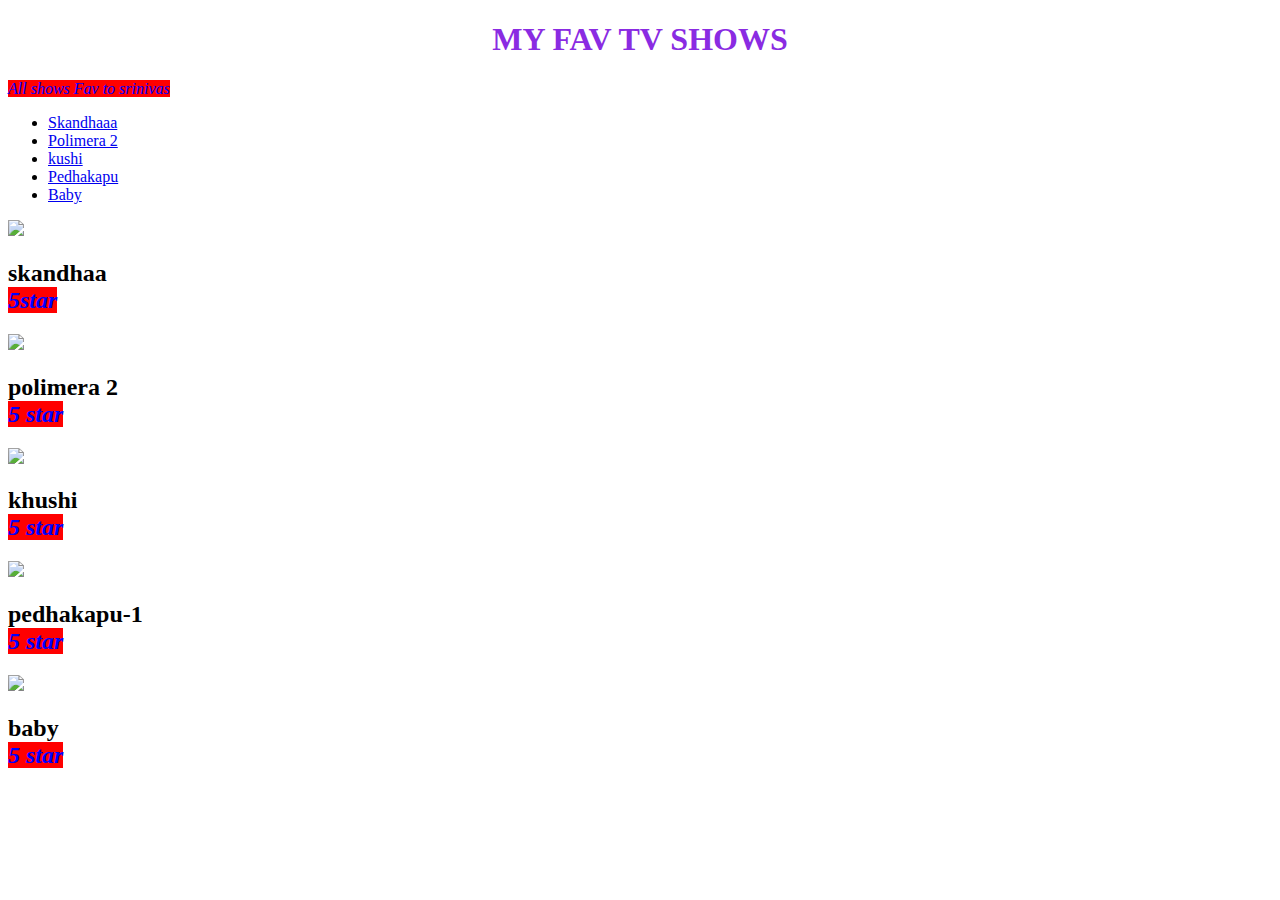
==== index.html @ a7115ba1 "Update and rename sri.tv shows.html to index.html" ====
<!DOCTYPE html>
<html lang="en">
<head>
    <meta charset="UTF-8">
    <meta name="viewport" content="width=device-width, initial-scale=1.0">
    <title>Fav TV Shows</title>
    <link rel="stylesheet" href="shows.css">
</head>
<body>
    <h1 align="center">MY FAV TV SHOWS</h1>
    <em>All shows Fav to srinivas</em>
    <nav>
    <ul>
        <li><a href="C:\Users\Lenovo\Desktop\cynohub\project-1\scandha.html">Skandhaaa</a></li>
        <li><a href="C:\Users\Lenovo\Desktop\cynohub\project-1\plimera-2.html">Polimera 2</a></li>
        <li><a href="C:\Users\Lenovo\Desktop\cynohub\project-1\kushi.html">kushi</a></li>
        <li><a href="C:\Users\Lenovo\Desktop\cynohub\project-1\pedhakapu.html">Pedhakapu</a></li>
        <li><a href="C:\Users\Lenovo\Desktop\cynohub\project-1\baby.html">Baby</a></li>

    </ul>
    </nav>
    <main>
        <section>
            <img height="300px" src="C:\Users\Lenovo\Desktop\cynohub\images.jpeg"> 
            <h2>skandhaa <br> <em>5star</em></h2>

        </section>

        <section>
            <img height="300px" src="C:\Users\Lenovo\Desktop\cynohub\posters-7-1699480849461-w9bpn7naJEoYi7BxnJEarmk4VpI.webp">
            <h2>polimera 2 <br> <em>5 star</em></h2>

        </section>
        <section>
            <img height="300px" src="C:\Users\Lenovo\Desktop\cynohub\posters-7-1687397122482-w896mqGi91LrTp2pUsc8a9QAbyL.webp">
            <h2>khushi <br> <em>5 star</em></h2>


        </section>

        <section>
            <img height="300px" src="C:\Users\Lenovo\Desktop\cynohub\posters-1694681328-ktAzHRoehu3YC2g9MrfBLbrpT8j.webp">
            <h2>pedhakapu-1 <br><em>5 star</em></h2>
        </section>

        <section>
            <img height="250px" src="C:\Users\Lenovo\Desktop\cynohub\project-1\Baby_theatrical_poster.jpg">
            <h2>baby <br><em>5 star</em></h2>
        </section>
    </main>
    

</body>
</html>
---- shows.css ----
h1{
    color:blueviolet;
}
main.section.h2{
    color:red;
}
em{
    color:blue;
    background-color:red;
}
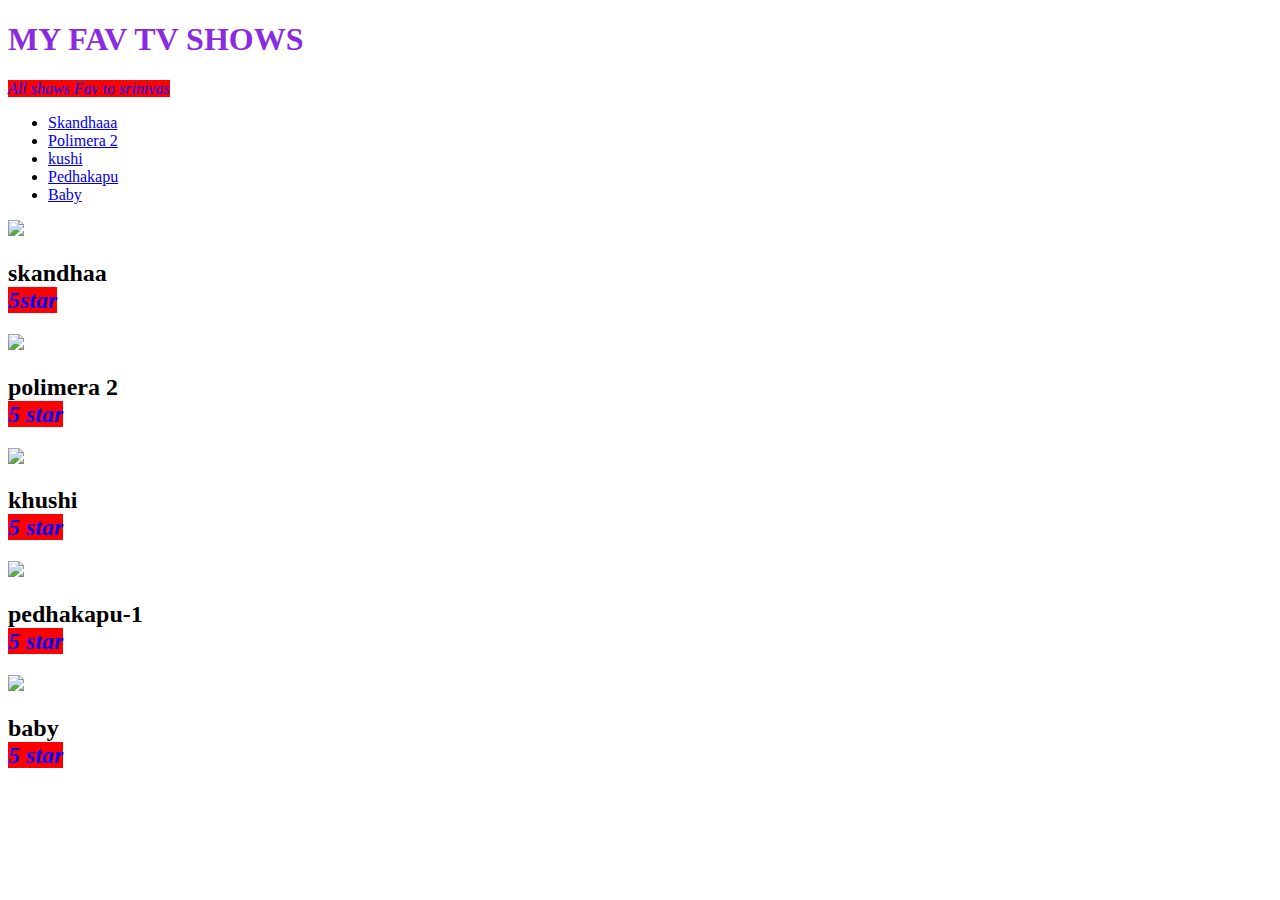
==== commit 4d7b0e04: "Update index.html" ====
--- a/index.html
+++ b/index.html
@@ -7,15 +7,15 @@
     <link rel="stylesheet" href="shows.css">
 </head>
 <body>
-    <h1 align="center">MY FAV TV SHOWS</h1>
+    <h1>MY FAV TV SHOWS</h1>
     <em>All shows Fav to srinivas</em>
     <nav>
     <ul>
-        <li><a href="C:\Users\Lenovo\Desktop\cynohub\project-1\scandha.html">Skandhaaa</a></li>
-        <li><a href="C:\Users\Lenovo\Desktop\cynohub\project-1\plimera-2.html">Polimera 2</a></li>
-        <li><a href="C:\Users\Lenovo\Desktop\cynohub\project-1\kushi.html">kushi</a></li>
-        <li><a href="C:\Users\Lenovo\Desktop\cynohub\project-1\pedhakapu.html">Pedhakapu</a></li>
-        <li><a href="C:\Users\Lenovo\Desktop\cynohub\project-1\baby.html">Baby</a></li>
+        <li><a href="./scandha.html">Skandhaaa</a></li>
+        <li><a href="./plimera-2.html">Polimera 2</a></li>
+        <li><a href="./kushi.html">kushi</a></li>
+        <li><a href="./pedhakapu.html">Pedhakapu</a></li>
+        <li><a href="./baby.html">Baby</a></li>
 
     </ul>
     </nav>
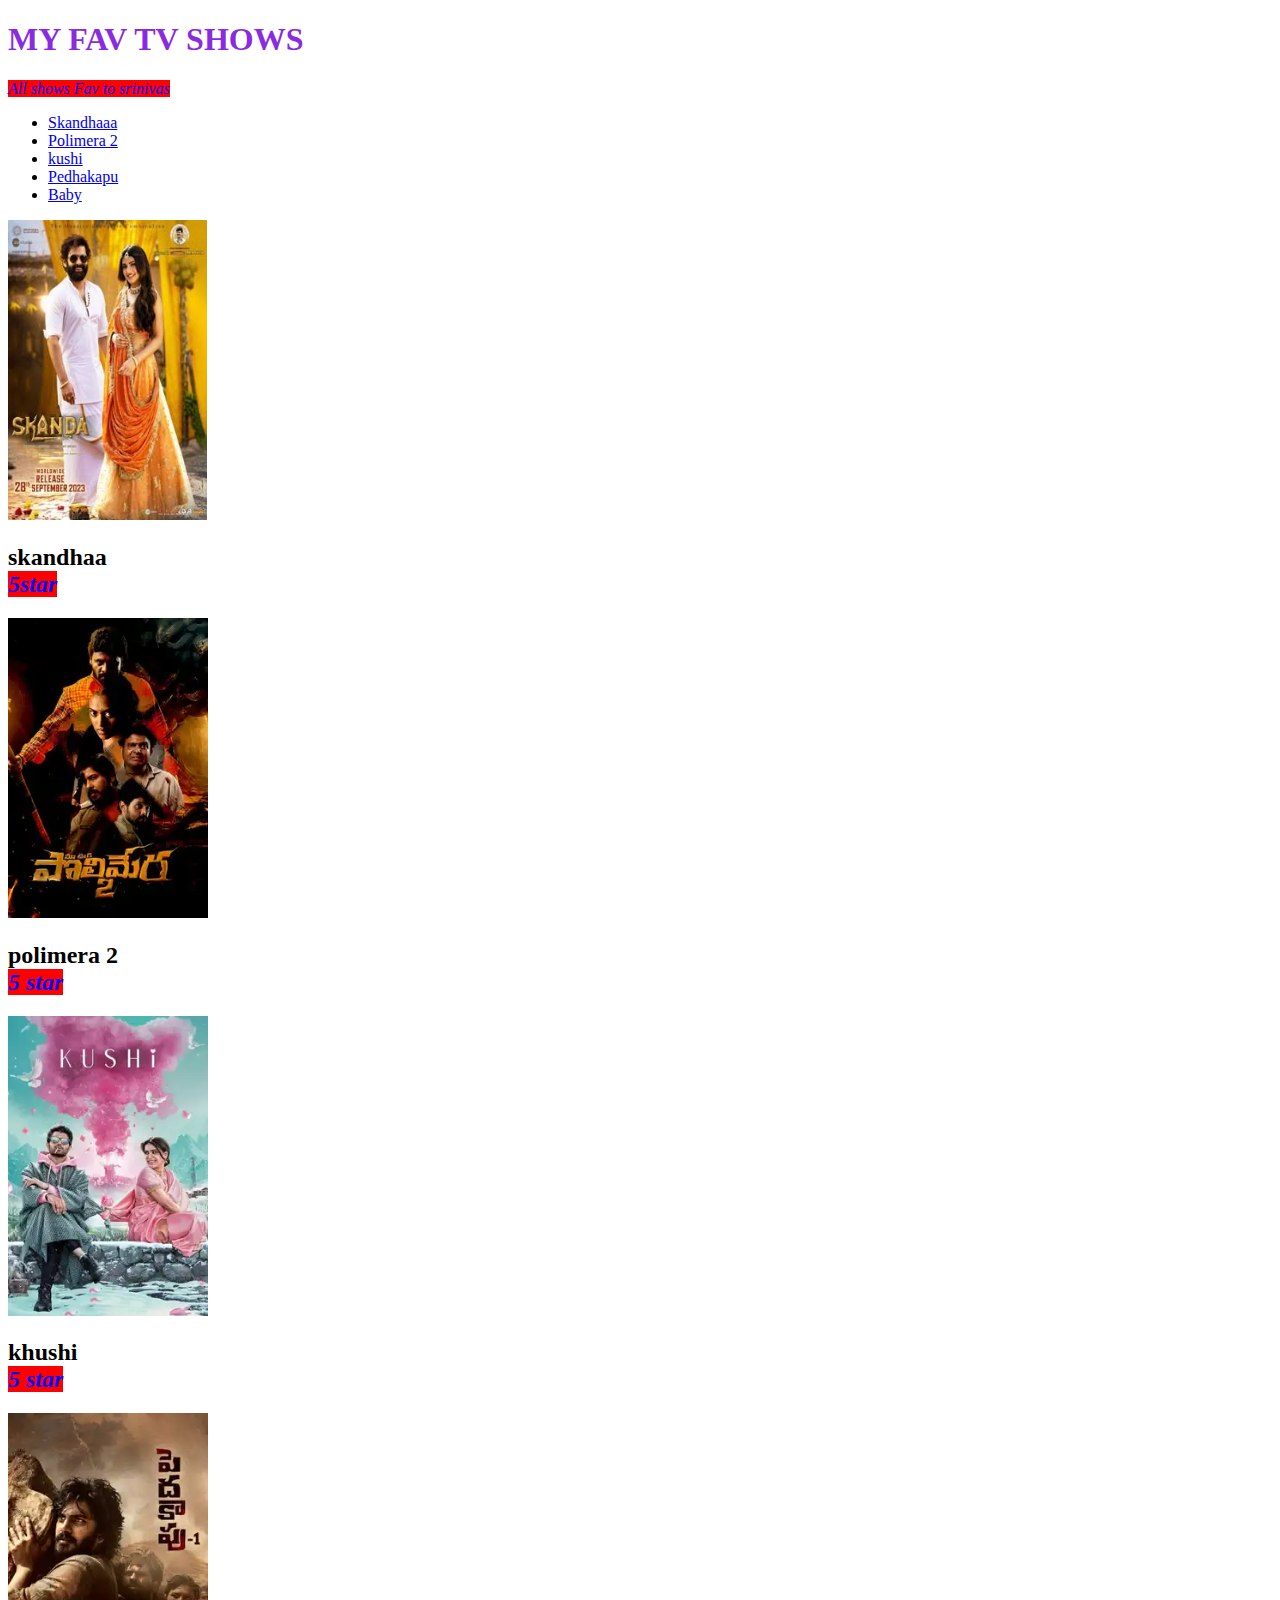
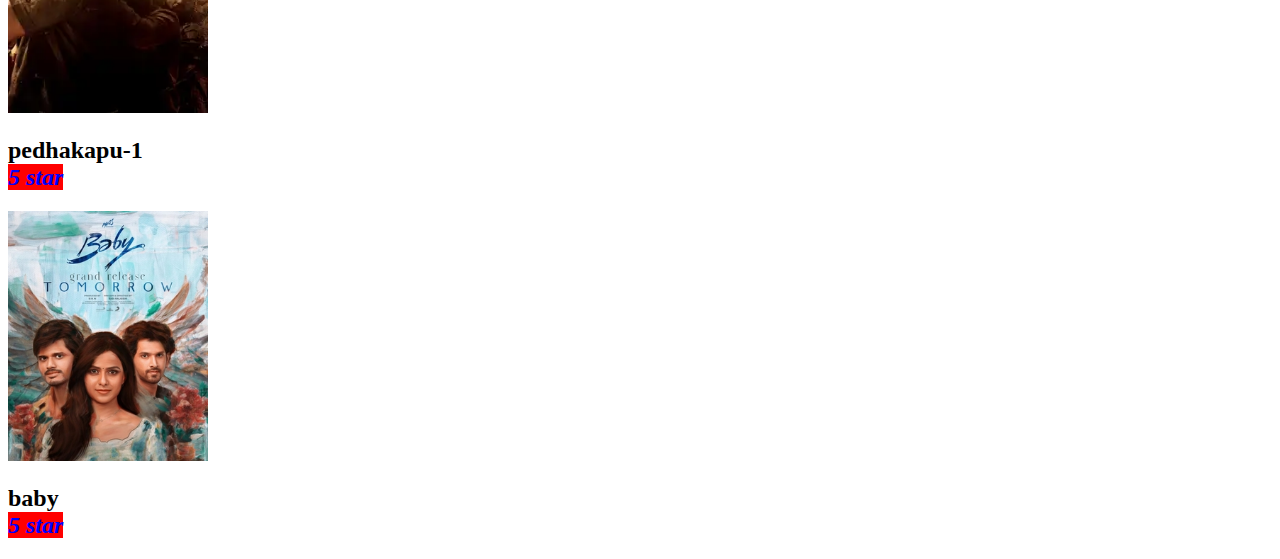
==== commit 5f456b0c: "Update index.html" ====
--- a/index.html
+++ b/index.html
@@ -21,30 +21,30 @@
     </nav>
     <main>
         <section>
-            <img height="300px" src="C:\Users\Lenovo\Desktop\cynohub\images.jpeg"> 
+            <img height="300px" src="./images.jpeg"> 
             <h2>skandhaa <br> <em>5star</em></h2>
 
         </section>
 
         <section>
-            <img height="300px" src="C:\Users\Lenovo\Desktop\cynohub\posters-7-1699480849461-w9bpn7naJEoYi7BxnJEarmk4VpI.webp">
+            <img height="300px" src="./posters-7-1699480849461-w9bpn7naJEoYi7BxnJEarmk4VpI.webp">
             <h2>polimera 2 <br> <em>5 star</em></h2>
 
         </section>
         <section>
-            <img height="300px" src="C:\Users\Lenovo\Desktop\cynohub\posters-7-1687397122482-w896mqGi91LrTp2pUsc8a9QAbyL.webp">
+            <img height="300px" src="./posters-7-1687397122482-w896mqGi91LrTp2pUsc8a9QAbyL.webp">
             <h2>khushi <br> <em>5 star</em></h2>
 
 
         </section>
 
         <section>
-            <img height="300px" src="C:\Users\Lenovo\Desktop\cynohub\posters-1694681328-ktAzHRoehu3YC2g9MrfBLbrpT8j.webp">
+            <img height="300px" src="./posters-1694681328-ktAzHRoehu3YC2g9MrfBLbrpT8j.webp">
             <h2>pedhakapu-1 <br><em>5 star</em></h2>
         </section>
 
         <section>
-            <img height="250px" src="C:\Users\Lenovo\Desktop\cynohub\project-1\Baby_theatrical_poster.jpg">
+            <img height="250px" src="./Baby_theatrical_poster.jpg">
             <h2>baby <br><em>5 star</em></h2>
         </section>
     </main>
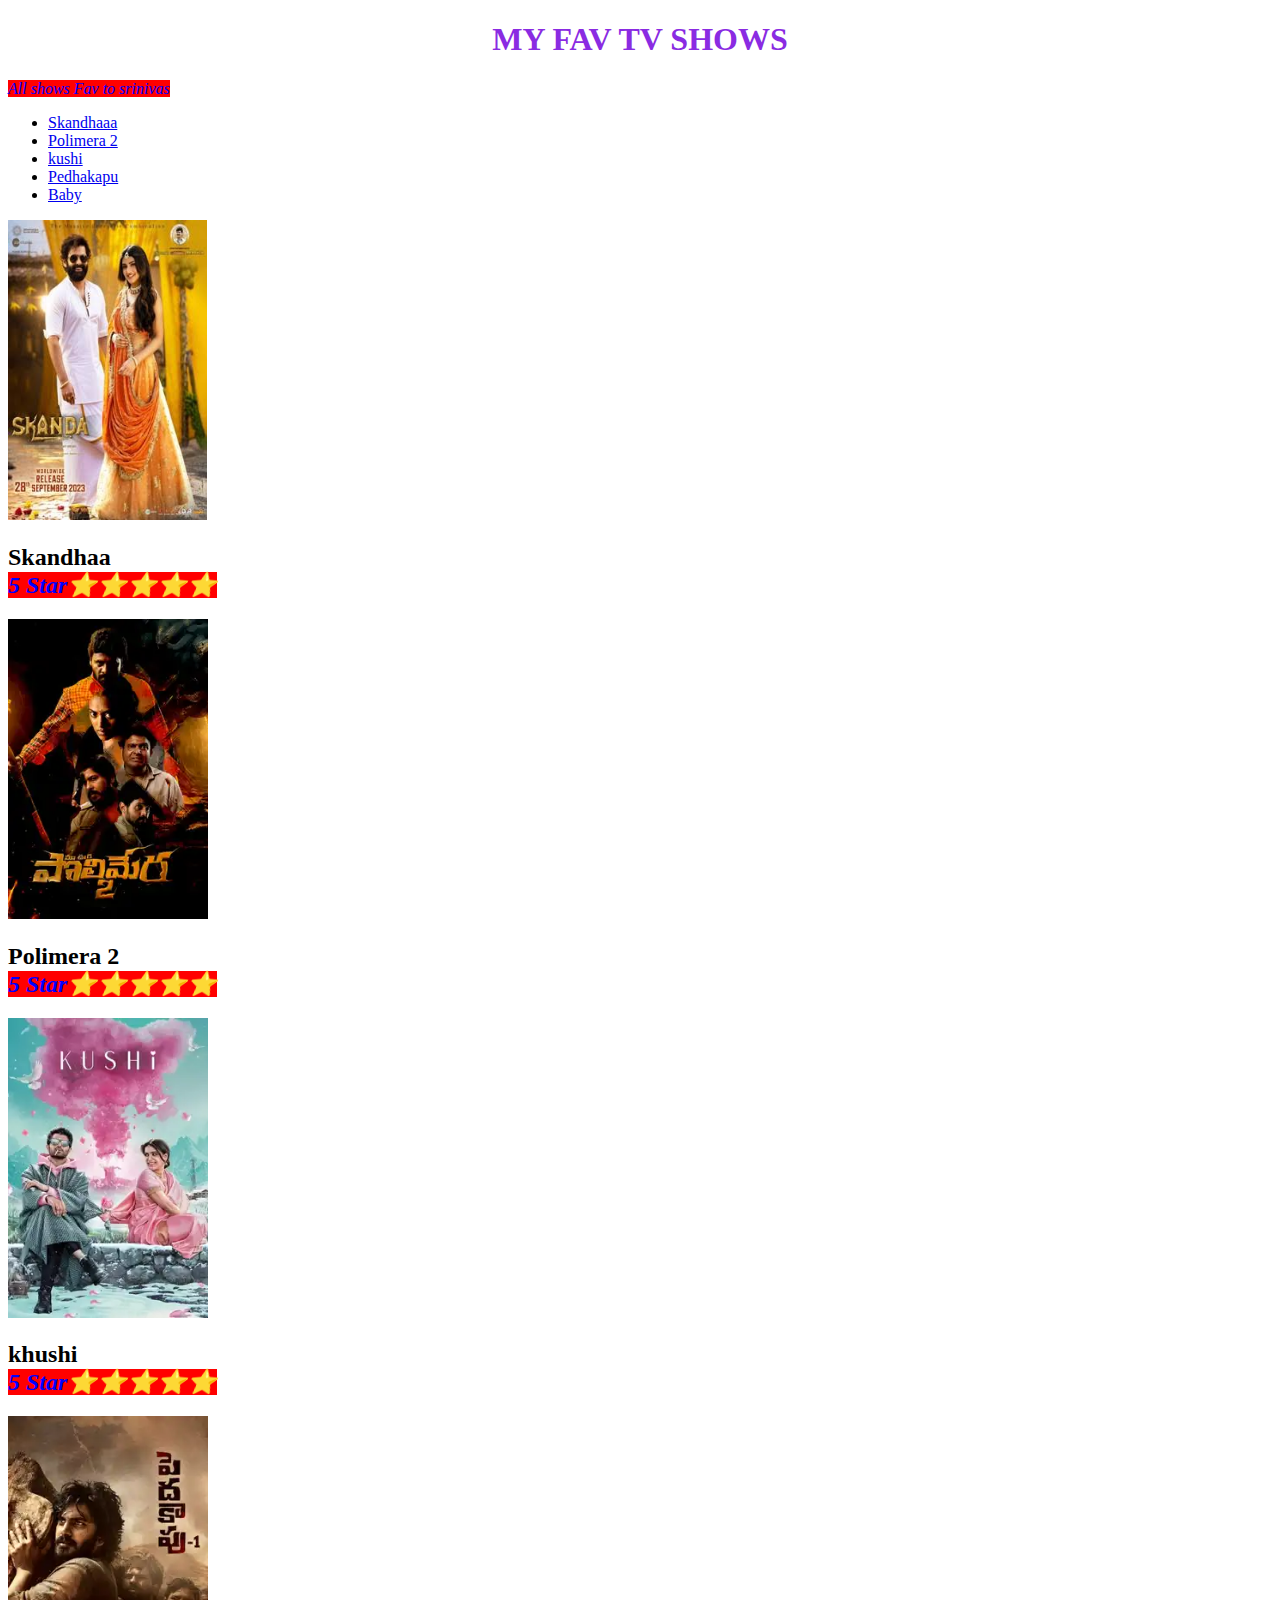
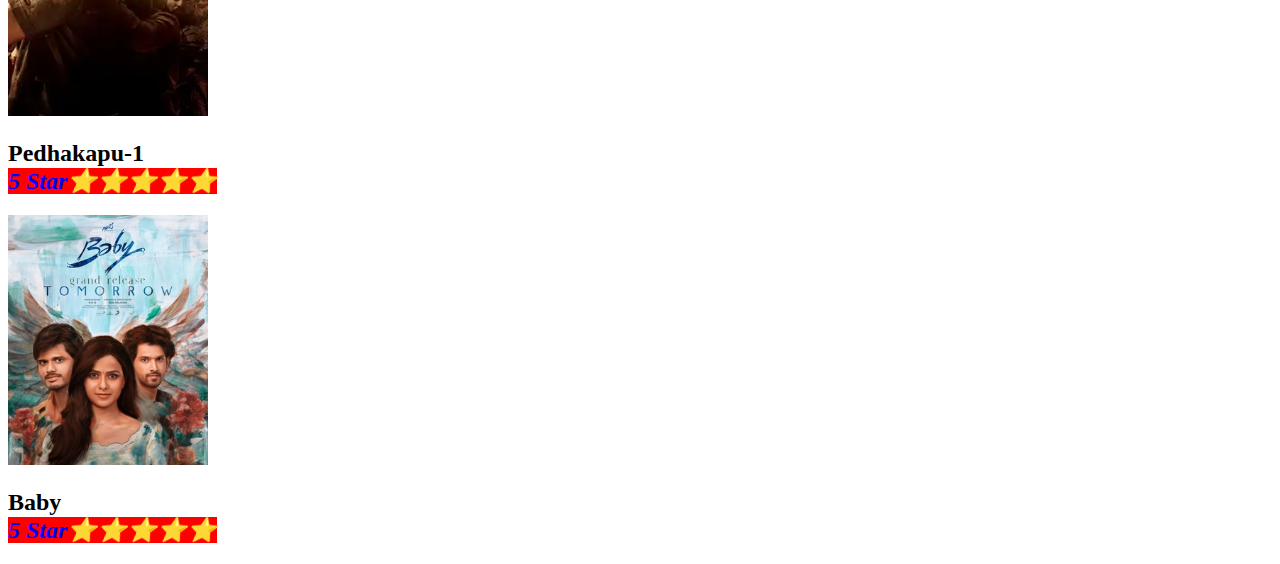
==== commit b7c024b6: "Update index.html" ====
--- a/index.html
+++ b/index.html
@@ -22,30 +22,30 @@
     <main>
         <section>
             <img height="300px" src="./images.jpeg"> 
-            <h2>skandhaa <br> <em>5star</em></h2>
+            <h2>Skandhaa <br> <em>5 Star⭐⭐⭐⭐⭐</em></h2>
 
         </section>
 
         <section>
             <img height="300px" src="./posters-7-1699480849461-w9bpn7naJEoYi7BxnJEarmk4VpI.webp">
-            <h2>polimera 2 <br> <em>5 star</em></h2>
+            <h2>Polimera 2 <br> <em>5 Star⭐⭐⭐⭐⭐</em></h2>
 
         </section>
         <section>
             <img height="300px" src="./posters-7-1687397122482-w896mqGi91LrTp2pUsc8a9QAbyL.webp">
-            <h2>khushi <br> <em>5 star</em></h2>
+            <h2>khushi <br> <em>5 Star⭐⭐⭐⭐⭐</em></h2>
 
 
         </section>
 
         <section>
             <img height="300px" src="./posters-1694681328-ktAzHRoehu3YC2g9MrfBLbrpT8j.webp">
-            <h2>pedhakapu-1 <br><em>5 star</em></h2>
+            <h2>Pedhakapu-1 <br><em>5 Star⭐⭐⭐⭐⭐</em></h2>
         </section>
 
         <section>
             <img height="250px" src="./Baby_theatrical_poster.jpg">
-            <h2>baby <br><em>5 star</em></h2>
+            <h2>Baby <br><em>5 Star⭐⭐⭐⭐⭐</em></h2>
         </section>
     </main>
     
--- a/shows.css
+++ b/shows.css
@@ -1,5 +1,6 @@
 h1{
     color:blueviolet;
+    text-align: center;
 }
 main.section.h2{
     color:red;
@@ -7,4 +8,4 @@
 em{
     color:blue;
     background-color:red;
-}+}
